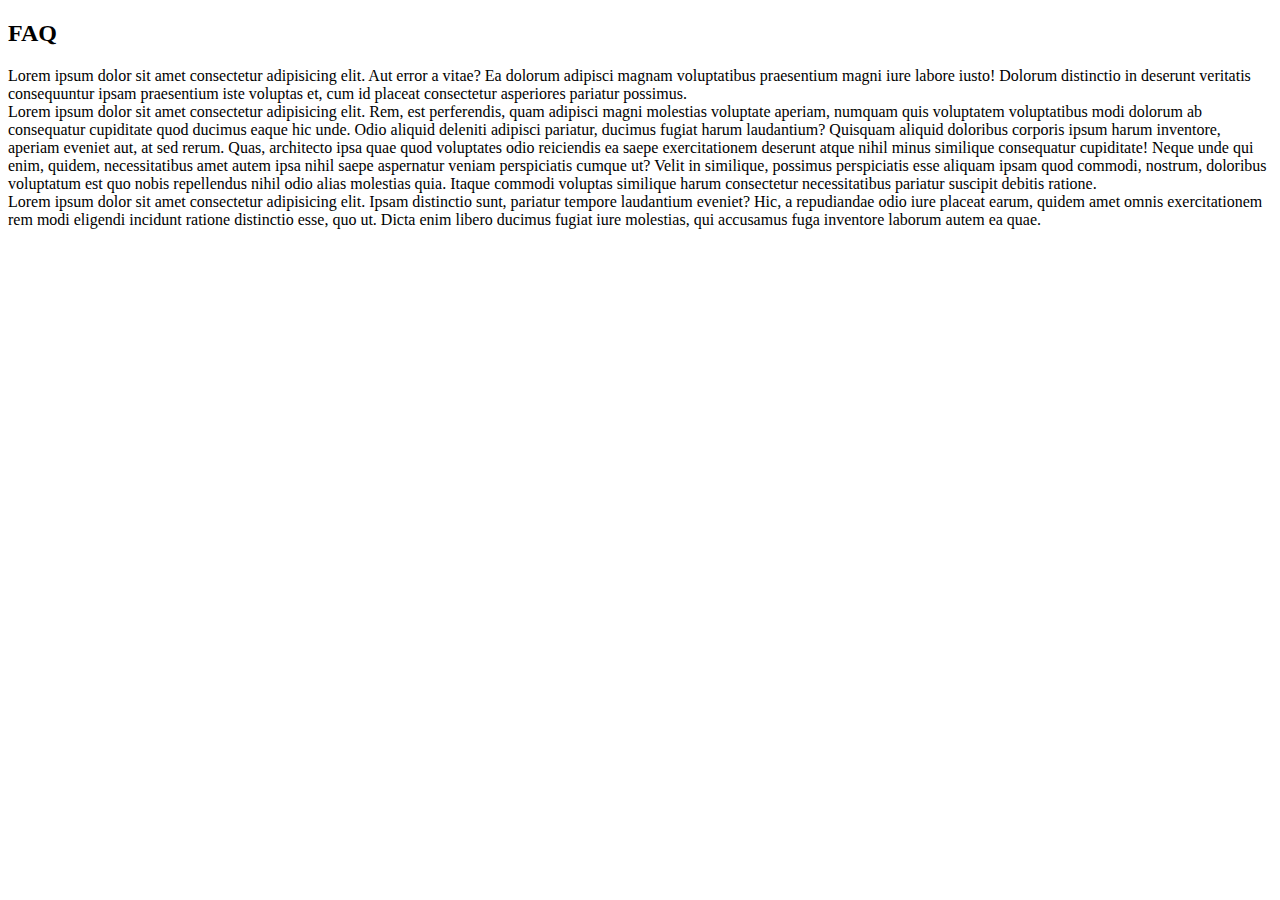
==== faq-bootstrap/index.html @ ae0d27e9 "bootstrap" ====
<!doctype html>
<html lang="en">

<head>
    <!-- Required meta tags -->
    <meta charset="utf-8">
    <meta name="viewport" content="width=device-width, initial-scale=1">

    <!-- Bootstrap CSS -->
    <link href="https://cdn.jsdelivr.net/npm/bootstrap@5.0.2/dist/css/bootstrap.min.css" rel="stylesheet"
        integrity="sha384-EVSTQN3/azprG1Anm3QDgpJLIm9Nao0Yz1ztcQTwFspd3yD65VohhpuuCOmLASjC" crossorigin="anonymous">
    <link rel="stylesheet" href="css/style.css">
    <title>FAQ Bootstrap</title>
</head>

<body>
    
    <h2>FAQ</h2>

    <section>
        <article>Lorem ipsum dolor sit amet consectetur adipisicing elit. Aut error a vitae? Ea dolorum adipisci magnam voluptatibus praesentium magni iure labore iusto! Dolorum distinctio in deserunt veritatis consequuntur ipsam praesentium iste voluptas et, cum id placeat consectetur asperiores pariatur possimus.</article>
        <article>Lorem ipsum dolor sit amet consectetur adipisicing elit. Rem, est perferendis, quam adipisci magni molestias voluptate aperiam, numquam quis voluptatem voluptatibus modi dolorum ab consequatur cupiditate quod ducimus eaque hic unde. Odio aliquid deleniti adipisci pariatur, ducimus fugiat harum laudantium? Quisquam aliquid doloribus corporis ipsum harum inventore, aperiam eveniet aut, at sed rerum. Quas, architecto ipsa quae quod voluptates odio reiciendis ea saepe exercitationem deserunt atque nihil minus similique consequatur cupiditate! Neque unde qui enim, quidem, necessitatibus amet autem ipsa nihil saepe aspernatur veniam perspiciatis cumque ut? Velit in similique, possimus perspiciatis esse aliquam ipsam quod commodi, nostrum, doloribus voluptatum est quo nobis repellendus nihil odio alias molestias quia. Itaque commodi voluptas similique harum consectetur necessitatibus pariatur suscipit debitis ratione.</article>
        <article>Lorem ipsum dolor sit amet consectetur adipisicing elit. Ipsam distinctio sunt, pariatur tempore laudantium eveniet? Hic, a repudiandae odio iure placeat earum, quidem amet omnis exercitationem rem modi eligendi incidunt ratione distinctio esse, quo ut. Dicta enim libero ducimus fugiat iure molestias, qui accusamus fuga inventore laborum autem ea quae.</article>
    </section>

    <!-- Optional JavaScript; choose one of the two! -->

    <!-- Option 1: Bootstrap Bundle with Popper -->
    <script src="https://cdn.jsdelivr.net/npm/bootstrap@5.0.2/dist/js/bootstrap.bundle.min.js"
        integrity="sha384-MrcW6ZMFYlzcLA8Nl+NtUVF0sA7MsXsP1UyJoMp4YLEuNSfAP+JcXn/tWtIaxVXM"
        crossorigin="anonymous"></script>

    <!-- Option 2: Separate Popper and Bootstrap JS -->
    <!--
    <script src="https://cdn.jsdelivr.net/npm/@popperjs/core@2.9.2/dist/umd/popper.min.js" integrity="sha384-IQsoLXl5PILFhosVNubq5LC7Qb9DXgDA9i+tQ8Zj3iwWAwPtgFTxbJ8NT4GN1R8p" crossorigin="anonymous"></script>
    <script src="https://cdn.jsdelivr.net/npm/bootstrap@5.0.2/dist/js/bootstrap.min.js" integrity="sha384-cVKIPhGWiC2Al4u+LWgxfKTRIcfu0JTxR+EQDz/bgldoEyl4H0zUF0QKbrJ0EcQF" crossorigin="anonymous"></script>
    -->
</body>

</html>
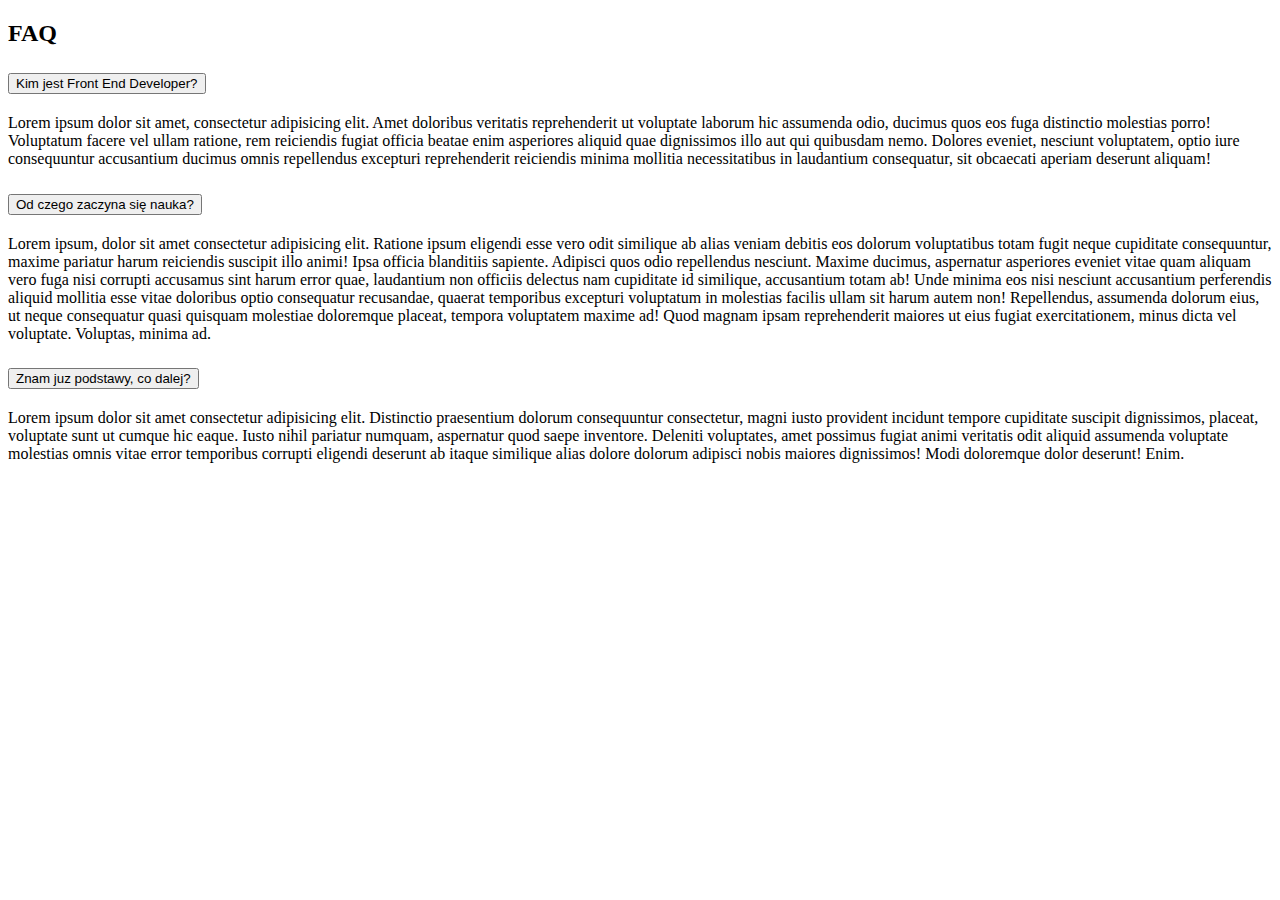
==== commit b3566603: "Bootstrap - responsive and accordion" ====
--- a/faq-bootstrap/index.html
+++ b/faq-bootstrap/index.html
@@ -2,39 +2,94 @@
 <html lang="en">
 
 <head>
-    <!-- Required meta tags -->
-    <meta charset="utf-8">
-    <meta name="viewport" content="width=device-width, initial-scale=1">
+  <!-- Required meta tags -->
+  <meta charset="utf-8">
+  <meta name="viewport" content="width=device-width, initial-scale=1">
 
-    <!-- Bootstrap CSS -->
-    <link href="https://cdn.jsdelivr.net/npm/bootstrap@5.0.2/dist/css/bootstrap.min.css" rel="stylesheet"
-        integrity="sha384-EVSTQN3/azprG1Anm3QDgpJLIm9Nao0Yz1ztcQTwFspd3yD65VohhpuuCOmLASjC" crossorigin="anonymous">
-    <link rel="stylesheet" href="css/style.css">
-    <title>FAQ Bootstrap</title>
+  <!-- Bootstrap CSS -->
+  <link href="https://cdn.jsdelivr.net/npm/bootstrap@5.0.2/dist/css/bootstrap.min.css" rel="stylesheet"
+    integrity="sha384-EVSTQN3/azprG1Anm3QDgpJLIm9Nao0Yz1ztcQTwFspd3yD65VohhpuuCOmLASjC" crossorigin="anonymous">
+  <link rel="stylesheet" href="css/style.css">
+  <title>FAQ Bootstrap</title>
 </head>
 
 <body>
-    
-    <h2>FAQ</h2>
+  <h2 class="text-center">FAQ</h2>
+  <div class="container ">
+    <div class="row">
 
-    <section>
-        <article>Lorem ipsum dolor sit amet consectetur adipisicing elit. Aut error a vitae? Ea dolorum adipisci magnam voluptatibus praesentium magni iure labore iusto! Dolorum distinctio in deserunt veritatis consequuntur ipsam praesentium iste voluptas et, cum id placeat consectetur asperiores pariatur possimus.</article>
-        <article>Lorem ipsum dolor sit amet consectetur adipisicing elit. Rem, est perferendis, quam adipisci magni molestias voluptate aperiam, numquam quis voluptatem voluptatibus modi dolorum ab consequatur cupiditate quod ducimus eaque hic unde. Odio aliquid deleniti adipisci pariatur, ducimus fugiat harum laudantium? Quisquam aliquid doloribus corporis ipsum harum inventore, aperiam eveniet aut, at sed rerum. Quas, architecto ipsa quae quod voluptates odio reiciendis ea saepe exercitationem deserunt atque nihil minus similique consequatur cupiditate! Neque unde qui enim, quidem, necessitatibus amet autem ipsa nihil saepe aspernatur veniam perspiciatis cumque ut? Velit in similique, possimus perspiciatis esse aliquam ipsam quod commodi, nostrum, doloribus voluptatum est quo nobis repellendus nihil odio alias molestias quia. Itaque commodi voluptas similique harum consectetur necessitatibus pariatur suscipit debitis ratione.</article>
-        <article>Lorem ipsum dolor sit amet consectetur adipisicing elit. Ipsam distinctio sunt, pariatur tempore laudantium eveniet? Hic, a repudiandae odio iure placeat earum, quidem amet omnis exercitationem rem modi eligendi incidunt ratione distinctio esse, quo ut. Dicta enim libero ducimus fugiat iure molestias, qui accusamus fuga inventore laborum autem ea quae.</article>
-    </section>
+      <div class="accordion" id="accordionExample">
+        <div class="accordion-item">
+          <h2 class="accordion-header" id="headingOne">
+            <button class="accordion-button justify-content-center" type="button" data-bs-toggle="collapse" data-bs-target="#collapseOne"
+              aria-expanded="true" aria-controls="collapseOne">
+              Kim jest Front End Developer?
+            </button>
+          </h2>
+          <div id="collapseOne" class="accordion-collapse collapse show" aria-labelledby="headingOne"
+            data-bs-parent="#accordionExample">
+            <div class="accordion-body">
+             <p>Lorem ipsum dolor sit amet, consectetur adipisicing elit. Amet doloribus veritatis reprehenderit ut voluptate laborum hic assumenda odio, ducimus quos eos fuga distinctio molestias porro! Voluptatum facere vel ullam ratione, rem reiciendis fugiat officia beatae enim asperiores aliquid quae dignissimos illo aut qui quibusdam nemo. Dolores eveniet, nesciunt voluptatem, optio iure consequuntur accusantium ducimus omnis repellendus excepturi reprehenderit reiciendis minima mollitia necessitatibus in laudantium consequatur, sit obcaecati aperiam deserunt aliquam!</p>
+            </div>
+          </div>
+        </div>
+        <div class="accordion-item">
+          <h2 class="accordion-header" id="headingTwo">
+            <button class="accordion-button justify-content-center collapsed" type="button" data-bs-toggle="collapse"
+              data-bs-target="#collapseTwo" aria-expanded="false" aria-controls="collapseTwo">
+              Od czego zaczyna się nauka?
+            </button>
+          </h2>
+          <div id="collapseTwo" class="accordion-collapse collapse" aria-labelledby="headingTwo"
+            data-bs-parent="#accordionExample">
+            <div class="accordion-body">
+              <p>Lorem ipsum, dolor sit amet consectetur adipisicing elit. Ratione ipsum eligendi esse vero odit similique ab alias veniam debitis eos dolorum voluptatibus totam fugit neque cupiditate consequuntur, maxime pariatur harum reiciendis suscipit illo animi! Ipsa officia blanditiis sapiente. Adipisci quos odio repellendus nesciunt. Maxime ducimus, aspernatur asperiores eveniet vitae quam aliquam vero fuga nisi corrupti accusamus sint harum error quae, laudantium non officiis delectus nam cupiditate id similique, accusantium totam ab! Unde minima eos nisi nesciunt accusantium perferendis aliquid mollitia esse vitae doloribus optio consequatur recusandae, quaerat temporibus excepturi voluptatum in molestias facilis ullam sit harum autem non! Repellendus, assumenda dolorum eius, ut neque consequatur quasi quisquam molestiae doloremque placeat, tempora voluptatem maxime ad! Quod magnam ipsam reprehenderit maiores ut eius fugiat exercitationem, minus dicta vel voluptate. Voluptas, minima ad.</p>
+            </div>
+          </div>
+        </div>
+        <div class="accordion-item">
+          <h2 class="accordion-header" id="headingThree">
+            <button class="accordion-button justify-content-center collapsed" type="button" data-bs-toggle="collapse"
+              data-bs-target="#collapseThree" aria-expanded="false" aria-controls="collapseThree">
+              Znam juz podstawy, co dalej?
+            </button>
+          </h2>
+          <div id="collapseThree" class="accordion-collapse collapse" aria-labelledby="headingThree"
+            data-bs-parent="#accordionExample">
+            <div class="accordion-body">
+              <p>Lorem ipsum dolor sit amet consectetur adipisicing elit. Distinctio praesentium dolorum consequuntur consectetur, magni iusto provident incidunt tempore cupiditate suscipit dignissimos, placeat, voluptate sunt ut cumque hic eaque. Iusto nihil pariatur numquam, aspernatur quod saepe inventore. Deleniti voluptates, amet possimus fugiat animi veritatis odit aliquid assumenda voluptate molestias omnis vitae error temporibus corrupti eligendi deserunt ab itaque similique alias dolore dolorum adipisci nobis maiores dignissimos! Modi doloremque dolor deserunt! Enim.</p>
+            </div>
+          </div>
+        </div>
+      </div>
+    </div>
+  </div>
 
-    <!-- Optional JavaScript; choose one of the two! -->
 
-    <!-- Option 1: Bootstrap Bundle with Popper -->
-    <script src="https://cdn.jsdelivr.net/npm/bootstrap@5.0.2/dist/js/bootstrap.bundle.min.js"
-        integrity="sha384-MrcW6ZMFYlzcLA8Nl+NtUVF0sA7MsXsP1UyJoMp4YLEuNSfAP+JcXn/tWtIaxVXM"
-        crossorigin="anonymous"></script>
 
-    <!-- Option 2: Separate Popper and Bootstrap JS -->
-    <!--
-    <script src="https://cdn.jsdelivr.net/npm/@popperjs/core@2.9.2/dist/umd/popper.min.js" integrity="sha384-IQsoLXl5PILFhosVNubq5LC7Qb9DXgDA9i+tQ8Zj3iwWAwPtgFTxbJ8NT4GN1R8p" crossorigin="anonymous"></script>
-    <script src="https://cdn.jsdelivr.net/npm/bootstrap@5.0.2/dist/js/bootstrap.min.js" integrity="sha384-cVKIPhGWiC2Al4u+LWgxfKTRIcfu0JTxR+EQDz/bgldoEyl4H0zUF0QKbrJ0EcQF" crossorigin="anonymous"></script>
-    -->
+
+  <script src="https://cdnjs.cloudflare.com/ajax/libs/jquery/3.6.0/jquery.min.js"></script>
+
+  <!-- Optional JavaScript; choose one of the two! -->
+
+  <!-- Option 1: Bootstrap Bundle with Popper -->
+  <script src="https://cdn.jsdelivr.net/npm/bootstrap@5.0.2/dist/js/bootstrap.bundle.min.js"
+    integrity="sha384-MrcW6ZMFYlzcLA8Nl+NtUVF0sA7MsXsP1UyJoMp4YLEuNSfAP+JcXn/tWtIaxVXM"
+    crossorigin="anonymous"></script>
+
+  <!-- Option 2: Separate Popper and Bootstrap JS -->
+
+  <script src="https://cdn.jsdelivr.net/npm/@popperjs/core@2.9.2/dist/umd/popper.min.js"
+    integrity="sha384-IQsoLXl5PILFhosVNubq5LC7Qb9DXgDA9i+tQ8Zj3iwWAwPtgFTxbJ8NT4GN1R8p"
+    crossorigin="anonymous"></script>
+  <script src="https://cdn.jsdelivr.net/npm/bootstrap@5.0.2/dist/js/bootstrap.min.js"
+    integrity="sha384-cVKIPhGWiC2Al4u+LWgxfKTRIcfu0JTxR+EQDz/bgldoEyl4H0zUF0QKbrJ0EcQF"
+    crossorigin="anonymous"></script>
+
+
+
+  <script src="js/script.js"></script>
+
 </body>
 
 </html>--- a/faq-bootstrap/css/style.css
+++ b/faq-bootstrap/css/style.css
@@ -0,0 +1,3 @@
+.accordion-button::after {
+    margin-left: 10px;
+}